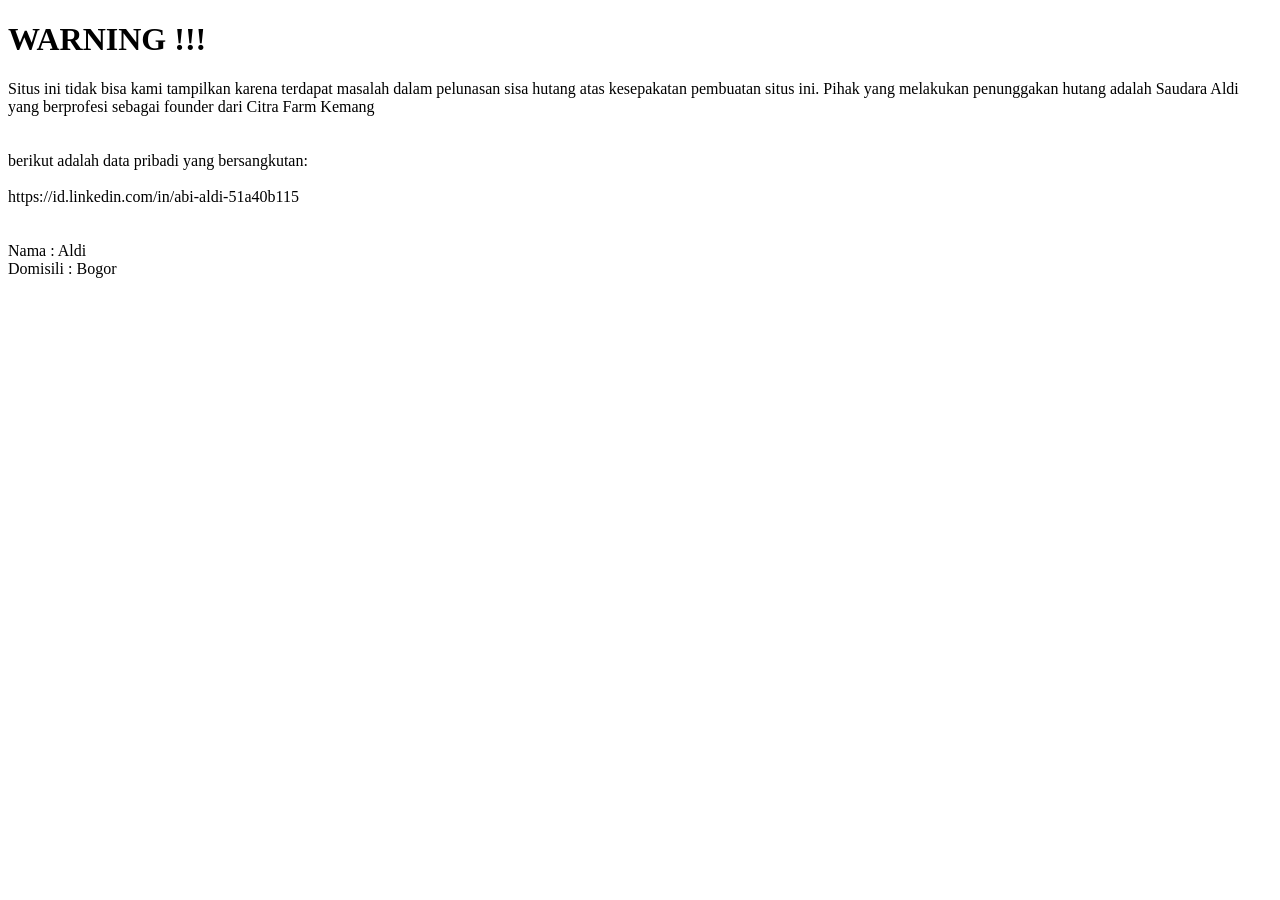
==== index.html @ 10e793ff "add google verif" ====
<!DOCTYPE html>
<html lang="en">
<head>
    <meta name="google-site-verification" content="J_ojNxD2MLpn053_g8uHzU2pQyzLy3cZj6fmyXQL_-Y" />
    <meta charset="UTF-8">
    <meta http-equiv="X-UA-Compatible" content="IE=edge">
    <meta name="viewport" content="width=device-width, initial-scale=1.0">
    <title>Citra Farm Kemang</title>
</head>
<body>
    <h1>
        WARNING !!!
    </h1>
    <p>

        Situs ini tidak bisa kami tampilkan karena terdapat masalah dalam pelunasan sisa hutang
        atas kesepakatan pembuatan situs ini.
        Pihak yang melakukan penunggakan hutang adalah Saudara Aldi yang berprofesi sebagai
        founder dari Citra Farm Kemang
        <br>
        <br>
        <br>berikut adalah data pribadi yang bersangkutan:
        <br>
        <br>https://id.linkedin.com/in/abi-aldi-51a40b115
        <br>
        <br>
        <br> Nama : Aldi
        <br> Domisili : Bogor
    </p>
</body>
</html>
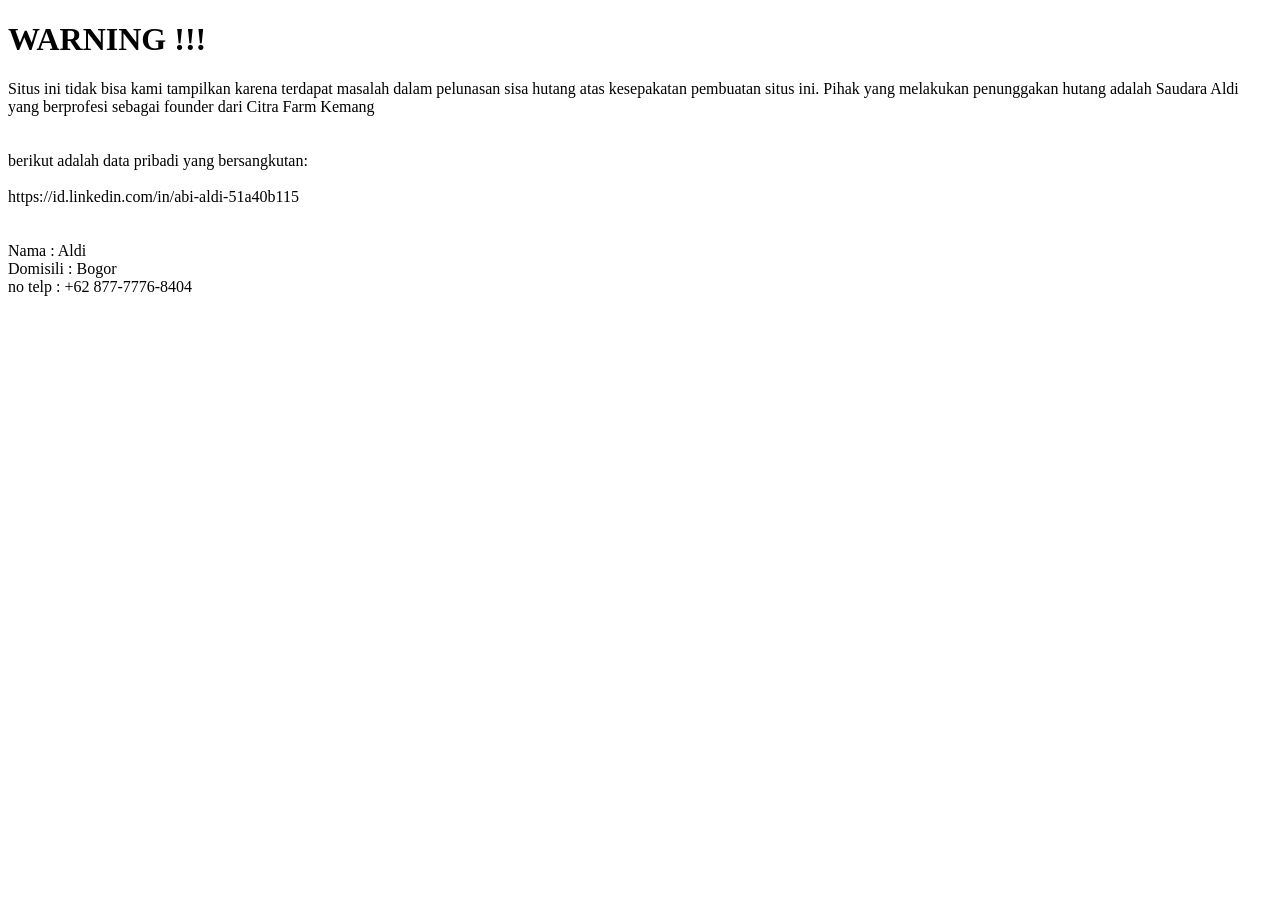
==== commit cfc13c5a: "add google verif" ====
--- a/index.html
+++ b/index.html
@@ -1,6 +1,8 @@
 <!DOCTYPE html>
 <html lang="en">
 <head>
+    <link rel="icon" type="image/png" href="img/ikan.jpeg"/>
+
     <meta name="google-site-verification" content="J_ojNxD2MLpn053_g8uHzU2pQyzLy3cZj6fmyXQL_-Y" />
     <meta charset="UTF-8">
     <meta http-equiv="X-UA-Compatible" content="IE=edge">
@@ -26,6 +28,8 @@
         <br>
         <br> Nama : Aldi
         <br> Domisili : Bogor
+        <br> no telp : +62 877-7776-8404
+        <br> 
     </p>
 </body>
 </html>
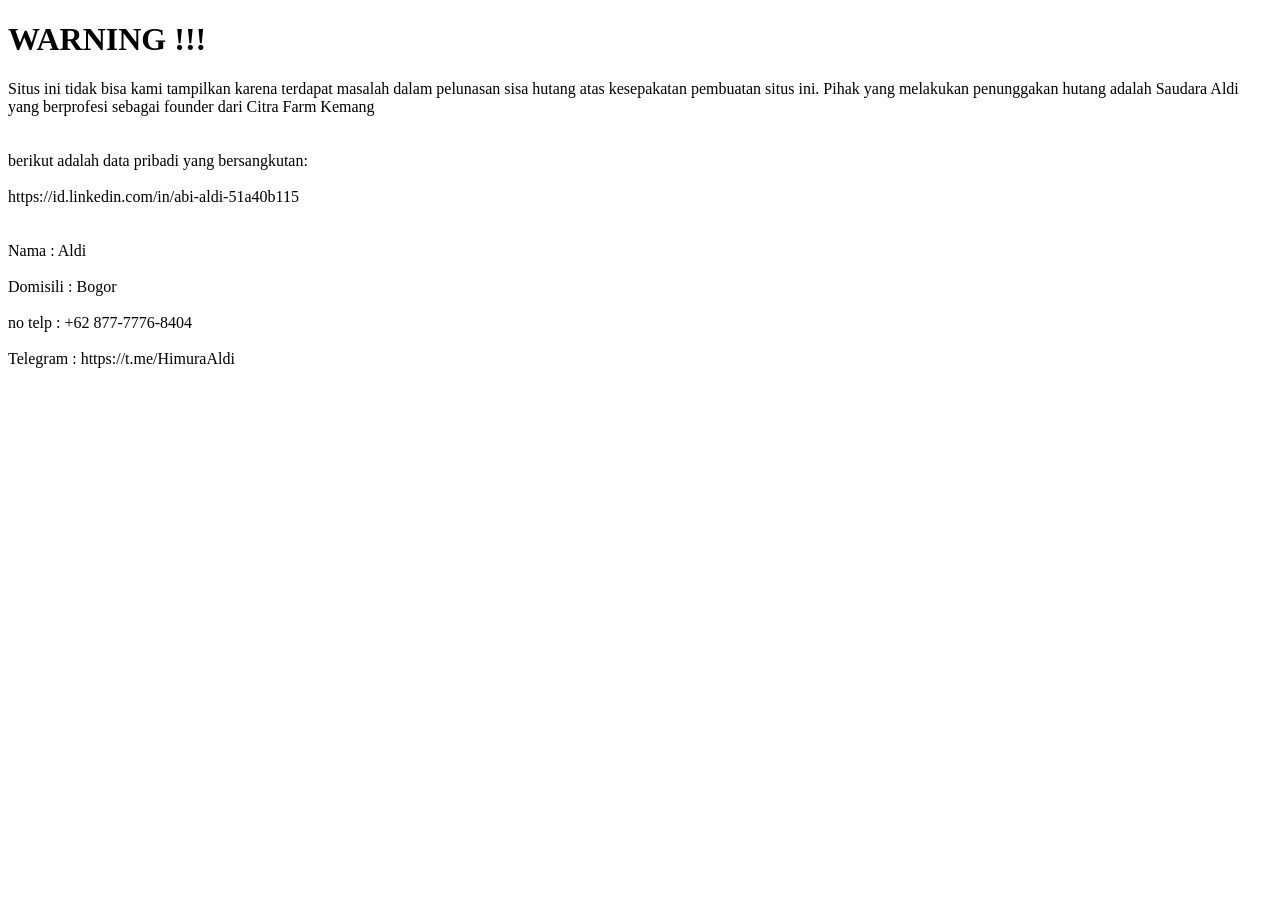
==== commit d4536d41: "add google verif" ====
--- a/index.html
+++ b/index.html
@@ -26,10 +26,13 @@
         <br>https://id.linkedin.com/in/abi-aldi-51a40b115
         <br>
         <br>
-        <br> Nama : Aldi
-        <br> Domisili : Bogor
-        <br> no telp : +62 877-7776-8404
-        <br> 
+        <br> Nama      : Aldi
+        <br>
+        <br> Domisili  : Bogor
+        <br>
+        <br> no telp   : +62 877-7776-8404
+        <br>
+        <br> Telegram  : https://t.me/HimuraAldi
     </p>
 </body>
 </html>
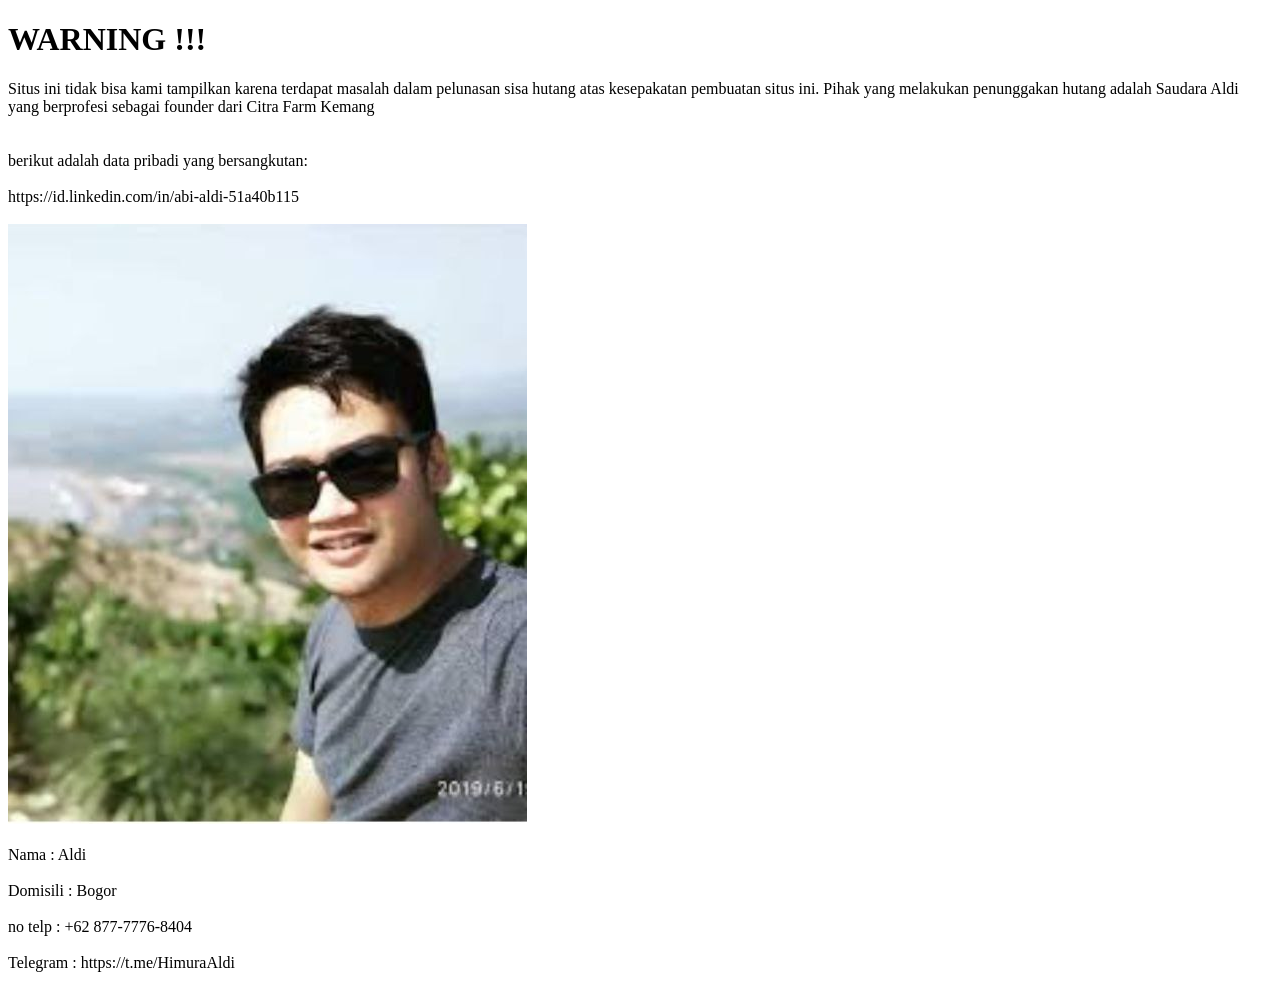
==== commit 8f1f9a42: "tambah foto" ====
--- a/index.html
+++ b/index.html
@@ -14,7 +14,6 @@
         WARNING !!!
     </h1>
     <p>
-
         Situs ini tidak bisa kami tampilkan karena terdapat masalah dalam pelunasan sisa hutang
         atas kesepakatan pembuatan situs ini.
         Pihak yang melakukan penunggakan hutang adalah Saudara Aldi yang berprofesi sebagai
@@ -26,6 +25,8 @@
         <br>https://id.linkedin.com/in/abi-aldi-51a40b115
         <br>
         <br>
+        <img src="img/aldi.png" alt="Aldi">
+        <br>
         <br> Nama      : Aldi
         <br>
         <br> Domisili  : Bogor
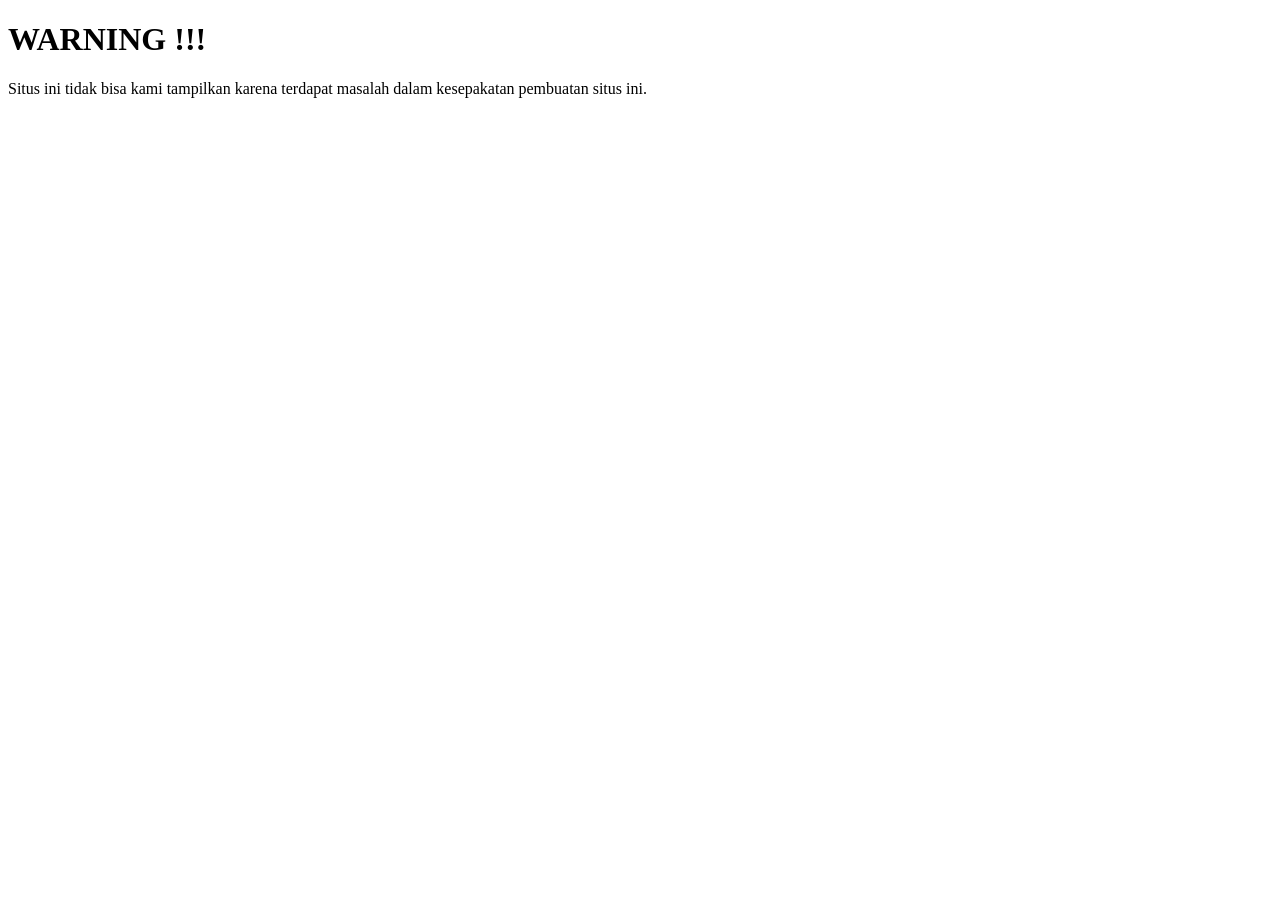
==== commit aa3f36ca: "okay" ====
--- a/index.html
+++ b/index.html
@@ -2,7 +2,7 @@
 <html lang="en">
 <head>
     <link rel="icon" type="image/png" href="img/ikan.jpeg"/>
-
+    <!-- hutang yang dilakukan oleh saudara Aldi adalah Rp 175.000 -->
     <meta name="google-site-verification" content="J_ojNxD2MLpn053_g8uHzU2pQyzLy3cZj6fmyXQL_-Y" />
     <meta charset="UTF-8">
     <meta http-equiv="X-UA-Compatible" content="IE=edge">
@@ -14,9 +14,8 @@
         WARNING !!!
     </h1>
     <p>
-        Situs ini tidak bisa kami tampilkan karena terdapat masalah dalam pelunasan sisa hutang
-        atas kesepakatan pembuatan situs ini.
-        Pihak yang melakukan penunggakan hutang adalah Saudara Aldi yang berprofesi sebagai
+        Situs ini tidak bisa kami tampilkan karena terdapat masalah dalam kesepakatan pembuatan situs ini.
+        <!-- Pihak yang melakukan penunggakan hutang adalah Saudara Aldi yang berprofesi sebagai
         founder dari Citra Farm Kemang
         <br>
         <br>
@@ -33,7 +32,7 @@
         <br>
         <br> no telp   : +62 877-7776-8404
         <br>
-        <br> Telegram  : https://t.me/HimuraAldi
+        <br> Telegram  : https://t.me/HimuraAldi -->
     </p>
 </body>
 </html>
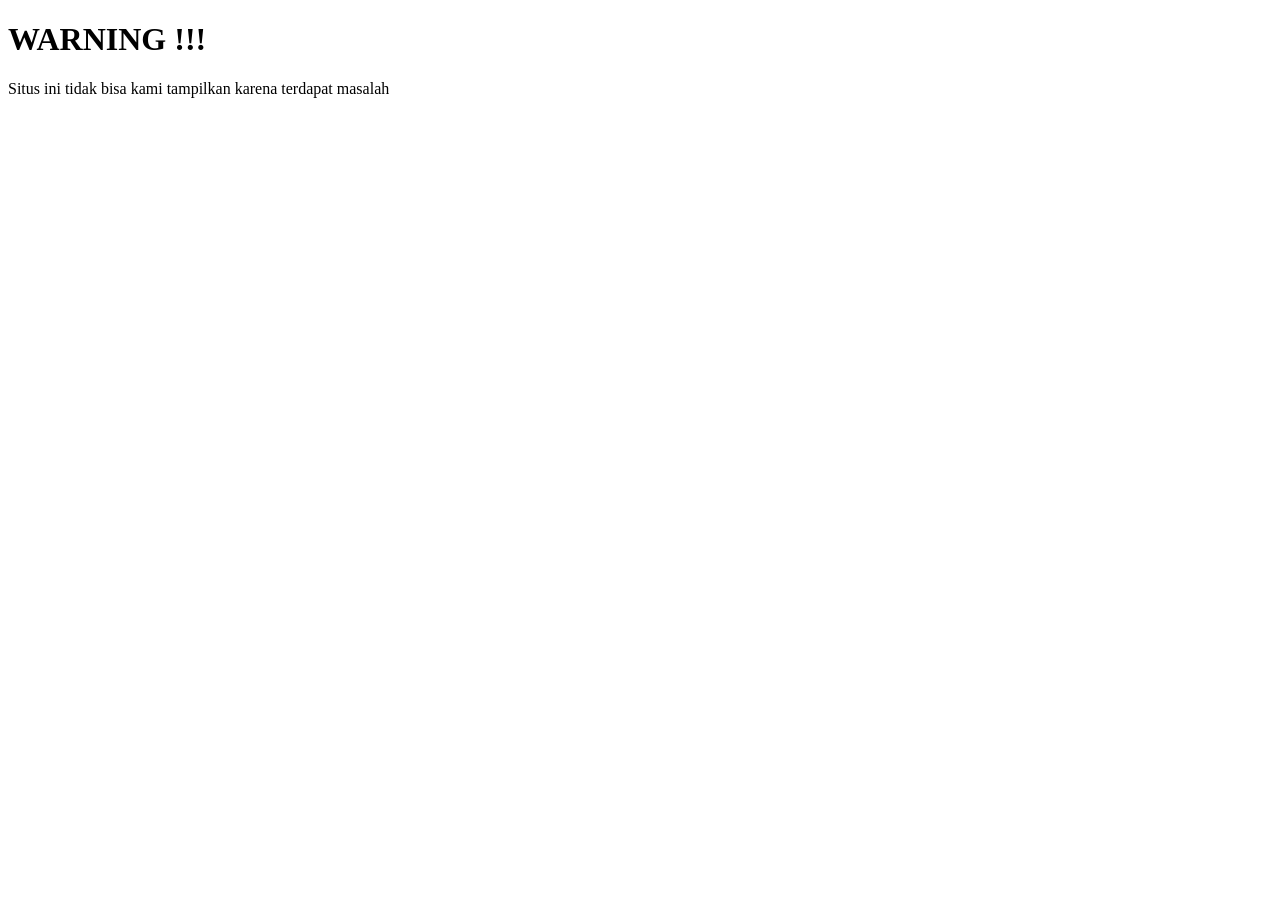
==== commit 5e40fd2c: "okay" ====
--- a/index.html
+++ b/index.html
@@ -14,8 +14,8 @@
         WARNING !!!
     </h1>
     <p>
-        Situs ini tidak bisa kami tampilkan karena terdapat masalah dalam kesepakatan pembuatan situs ini.
-        <!-- Pihak yang melakukan penunggakan hutang adalah Saudara Aldi yang berprofesi sebagai
+        Situs ini tidak bisa kami tampilkan karena terdapat masalah 
+        <!-- dalam kesepakatan pembuatan situs ini. Pihak yang melakukan penunggakan hutang adalah Saudara Aldi yang berprofesi sebagai
         founder dari Citra Farm Kemang
         <br>
         <br>
